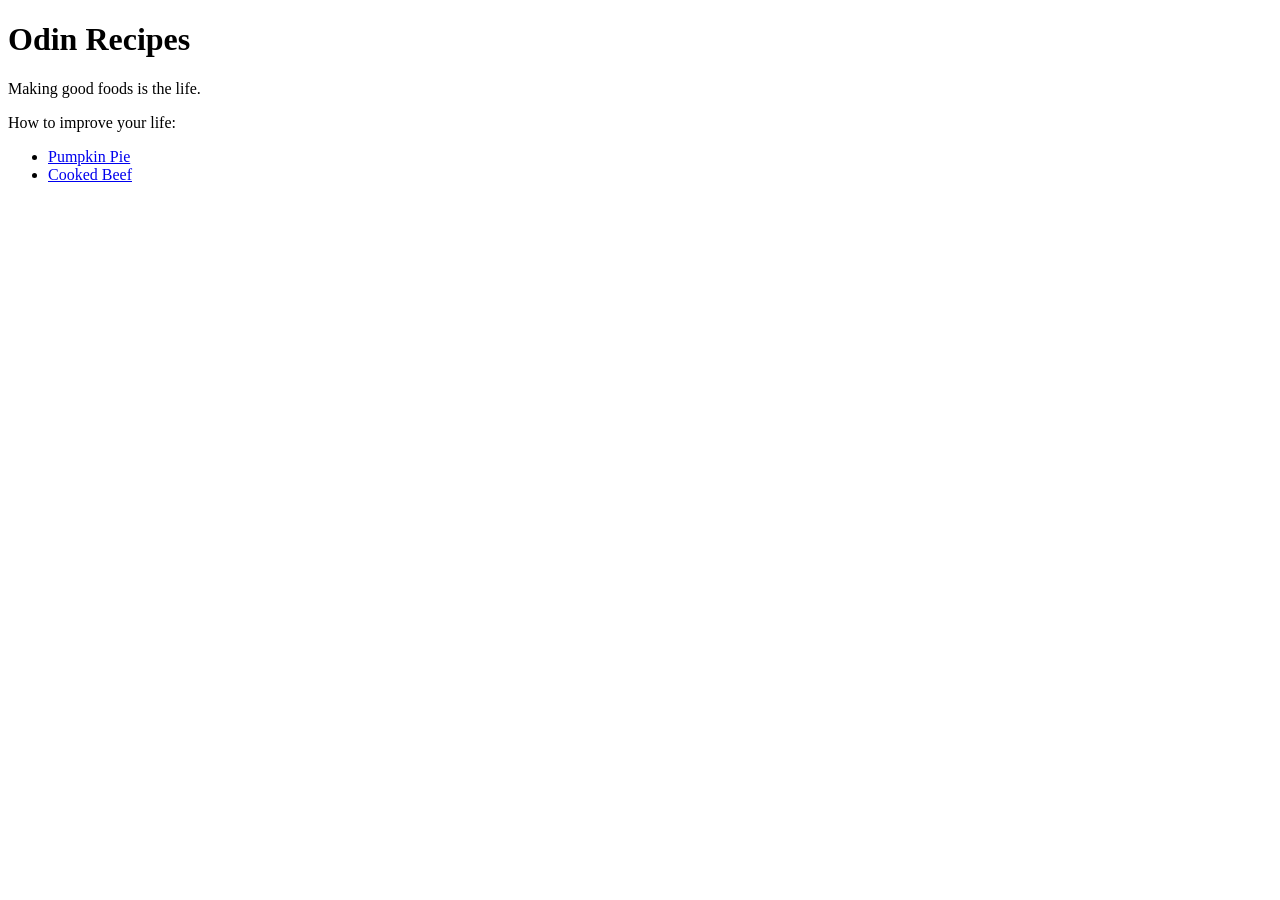
==== index.html @ a059a5d5 "added index and recipe pages." ====
<!DOCTYPE html>
<html lang="en">
<head>
    <meta charset="UTF-8">
    <meta name="viewport" content="width=device-width, initial-scale=1.0">
    <title>Odin Recipes</title>
</head>
<body>
    <h1>Odin Recipes</h1>
    <p>Making good foods is the life.</p>
    <p>How to improve your life:</p>
    <ul>
        <li><a href="recipes/pumpkin_pie.html">Pumpkin Pie</a></li>
        <li><a href="recipes/cooked_beef.html">Cooked Beef</a></li>
    </ul>
</body>
</html>
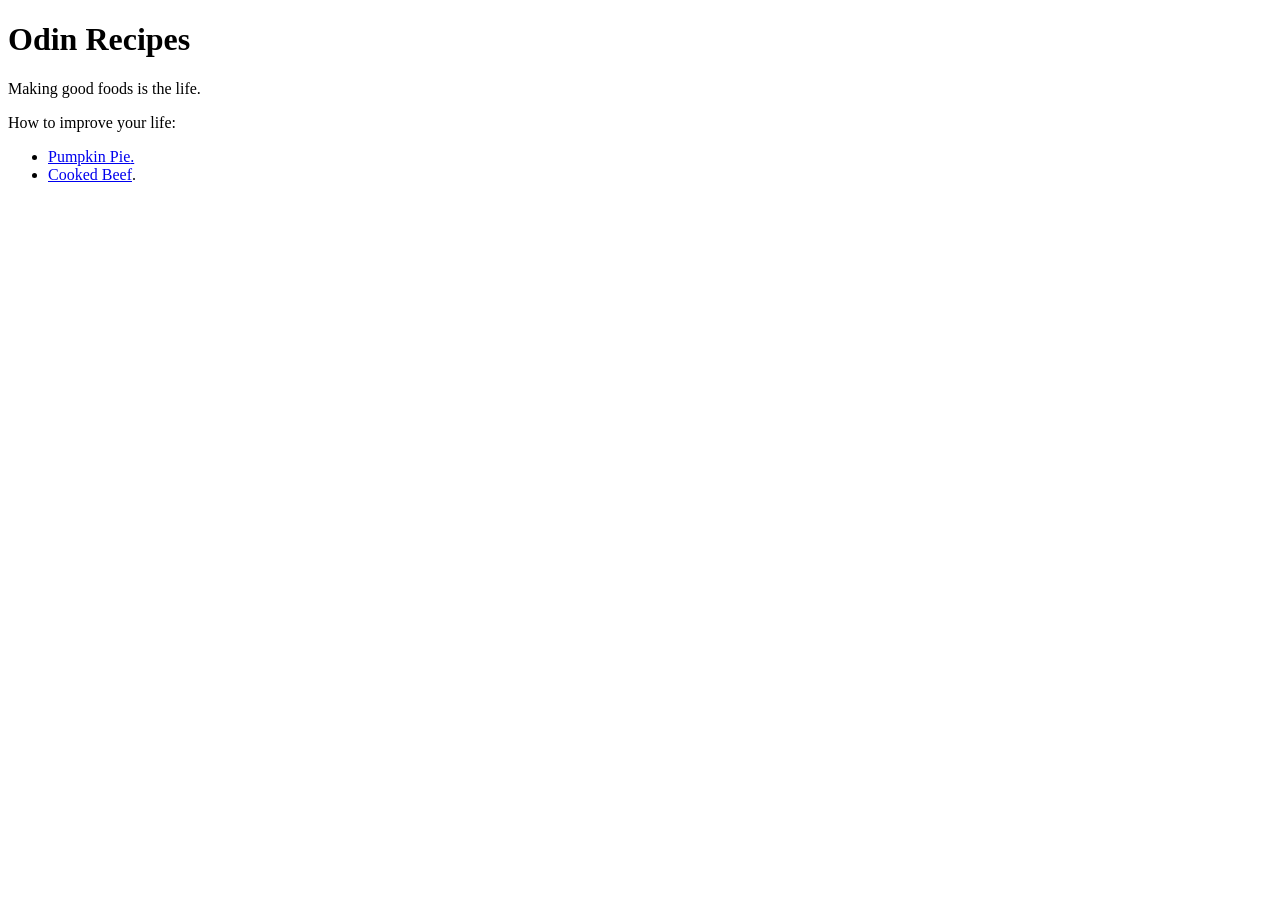
==== commit f3ae3d47: "added secret page" ====
--- a/index.html
+++ b/index.html
@@ -10,8 +10,8 @@
     <p>Making good foods is the life.</p>
     <p>How to improve your life:</p>
     <ul>
-        <li><a href="recipes/pumpkin_pie.html">Pumpkin Pie</a></li>
-        <li><a href="recipes/cooked_beef.html">Cooked Beef</a></li>
+        <li><a href="recipes/pumpkin_pie.html">Pumpkin Pie</a><a href="secret.html">.</a></li>
+        <li><a href="recipes/cooked_beef.html">Cooked Beef</a>.</li>
     </ul>
 </body>
 </html>
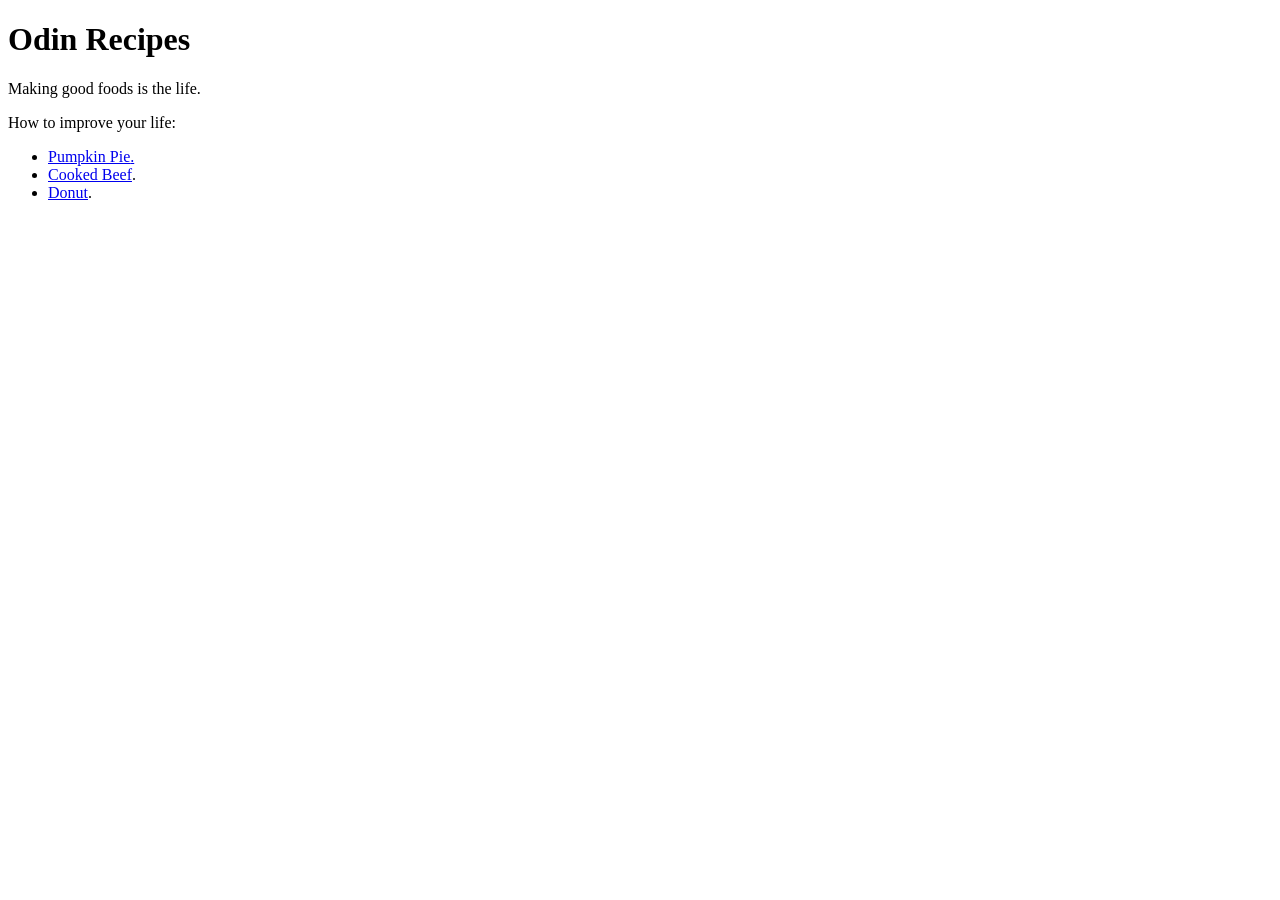
==== commit f6d679f8: "added donut" ====
--- a/index.html
+++ b/index.html
@@ -12,6 +12,7 @@
     <ul>
         <li><a href="recipes/pumpkin_pie.html">Pumpkin Pie</a><a href="secret.html">.</a></li>
         <li><a href="recipes/cooked_beef.html">Cooked Beef</a>.</li>
+        <li><a href="recipes/donut.html">Donut</a>.</li>
     </ul>
 </body>
 </html>
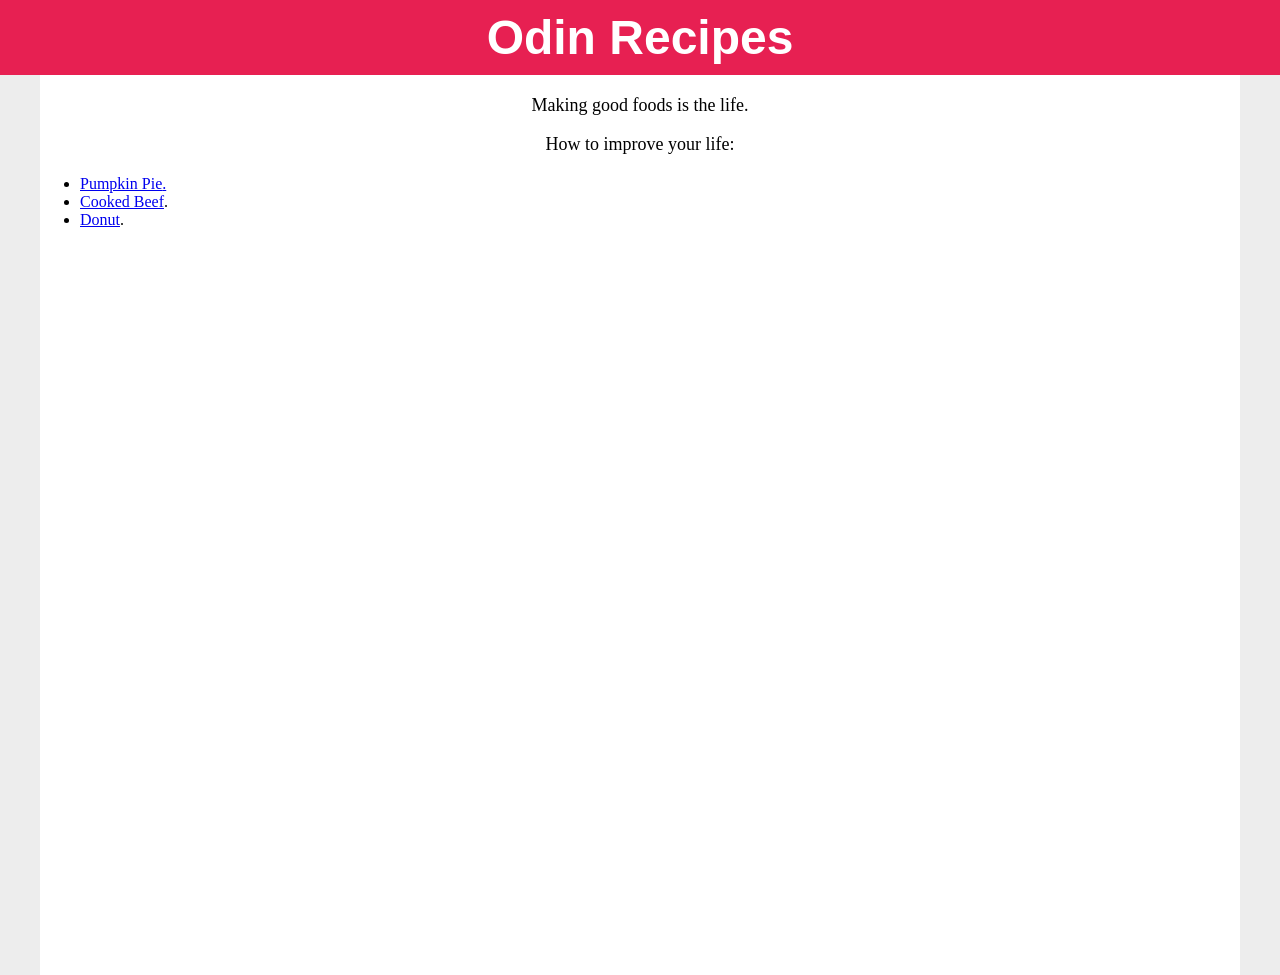
==== commit 0d2f7dbd: "added stylesheet, colored the header and the side of main" ====
--- a/index.html
+++ b/index.html
@@ -4,15 +4,26 @@
     <meta charset="UTF-8">
     <meta name="viewport" content="width=device-width, initial-scale=1.0">
     <title>Odin Recipes</title>
+    <link rel="stylesheet" href="style.css">
 </head>
 <body>
-    <h1>Odin Recipes</h1>
-    <p>Making good foods is the life.</p>
-    <p>How to improve your life:</p>
-    <ul>
-        <li><a href="recipes/pumpkin_pie.html">Pumpkin Pie</a><a href="secret.html">.</a></li>
-        <li><a href="recipes/cooked_beef.html">Cooked Beef</a>.</li>
-        <li><a href="recipes/donut.html">Donut</a>.</li>
-    </ul>
+    <div class="header">
+        <h1 class="title"><a href="index.html">Odin Recipes</a></h1>
+    </div>
+    <main>
+    <div class="wrapper">
+    <div class="contents">
+        <div class="description">
+            <p>Making good foods is the life.</p>
+            <p>How to improve your life:</p>
+        </div>
+        <ul>
+            <li><a href="recipes/pumpkin_pie.html">Pumpkin Pie</a><a href="secret.html">.</a></li>
+            <li><a href="recipes/cooked_beef.html">Cooked Beef</a>.</li>
+            <li><a href="recipes/donut.html">Donut</a>.</li>
+        </ul>
+    </div>
+    </div>
+    </main>
 </body>
 </html>
--- a/style.css
+++ b/style.css
@@ -0,0 +1,53 @@
+html, body, main {
+    margin: 0px;
+    width: 100%;
+    height: 100%;
+    padding: 0px;
+}
+
+body {
+    background-color: #e72052;
+}
+
+main {
+    background-color: #ededed;
+}
+
+.header {
+    margin: 0px;
+    padding: 10px;
+}
+
+.wrapper {
+    display: flex;
+    justify-content: center;
+    width: 100%;
+    height: 100%;
+}
+
+.contents {
+    background-color: #ffffff;
+    margin-bottom: 10px;
+    width: 1200px;
+    height: 100%;
+}
+
+.title {
+    text-align: center;
+    font-family: Verdana, Geneva, Tahoma, sans-serif;
+    font-size: 48px;
+    margin: 0px;
+    width: 100%;
+    height: 100%;
+}
+
+.title a{
+    color: white;
+    text-decoration: none;
+}
+
+.description {
+    margin: 20px;
+    font-size: 18px;
+    text-align: center;
+}
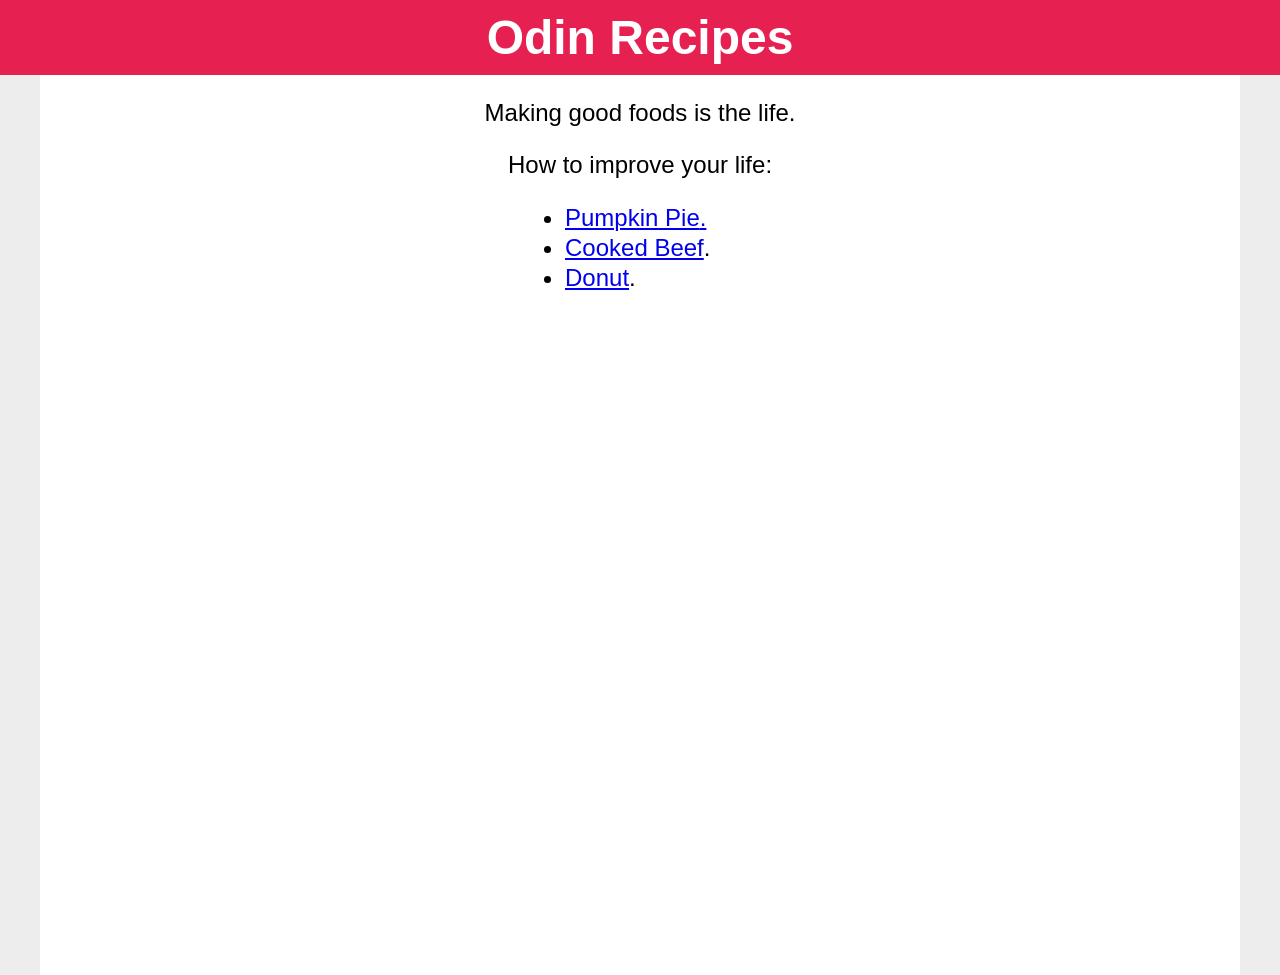
==== commit ca02b160: "moved recipe list to center" ====
--- a/index.html
+++ b/index.html
@@ -17,7 +17,7 @@
             <p>Making good foods is the life.</p>
             <p>How to improve your life:</p>
         </div>
-        <ul>
+        <ul class="recipe-list">
             <li><a href="recipes/pumpkin_pie.html">Pumpkin Pie</a><a href="secret.html">.</a></li>
             <li><a href="recipes/cooked_beef.html">Cooked Beef</a>.</li>
             <li><a href="recipes/donut.html">Donut</a>.</li>
--- a/style.css
+++ b/style.css
@@ -30,6 +30,8 @@
     margin-bottom: 10px;
     width: 1200px;
     height: 100%;
+    font-family: Arial, Helvetica, sans-serif;
+    font-size: 24px;
 }
 
 .title {
@@ -48,6 +50,16 @@
 
 .description {
     margin: 20px;
-    font-size: 18px;
     text-align: center;
+}
+
+.recipe-list {
+    margin-left: auto;
+    margin-right: auto;
+
+    padding-right: 40px;
+    padding-left: 40px;
+    width: 150px;
+    height: auto;
+    line-height: 30px;
 }
